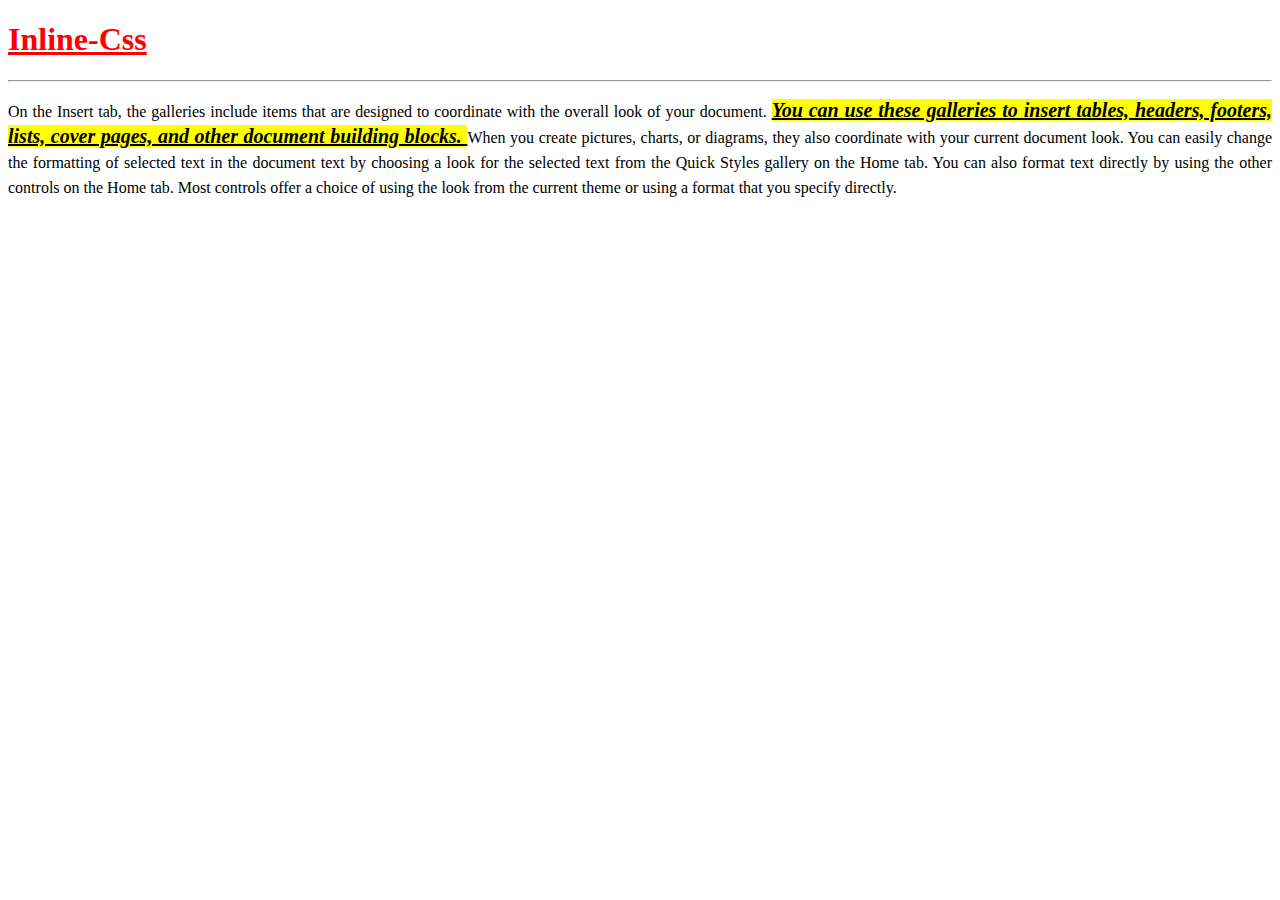
==== CSSexample/index.html @ f9888071 "Sample website added" ====
<!DOCTYPE html>
<html>
<head>
	<title>Inline-Css</title>
</head>
<body>

<h1 style="color:red;
           text-decoration:underline;
           ">Inline-Css</h1>
<hr>

<p style="text-align:justify; line-height:25px;">On the Insert tab, the galleries include items that are designed to coordinate with the overall look of your document. <span style="background: yellow; font-weight: bold; text-decoration: underline; font-style: italic; font-size: 20px; font-family:Bradley Hand ITC;">You can use these galleries to insert tables, headers, footers, lists, cover pages, and other document building blocks. </span>When you create pictures, charts, or diagrams, they also coordinate with your current document look.
You can easily change the formatting of selected text in the document text by choosing a look for the selected text from the Quick Styles gallery on the Home tab. You can also format text directly by using the other controls on the Home tab. Most controls offer a choice of using the look from the current theme or using a format that you specify directly.
</p>
</body>
</html>
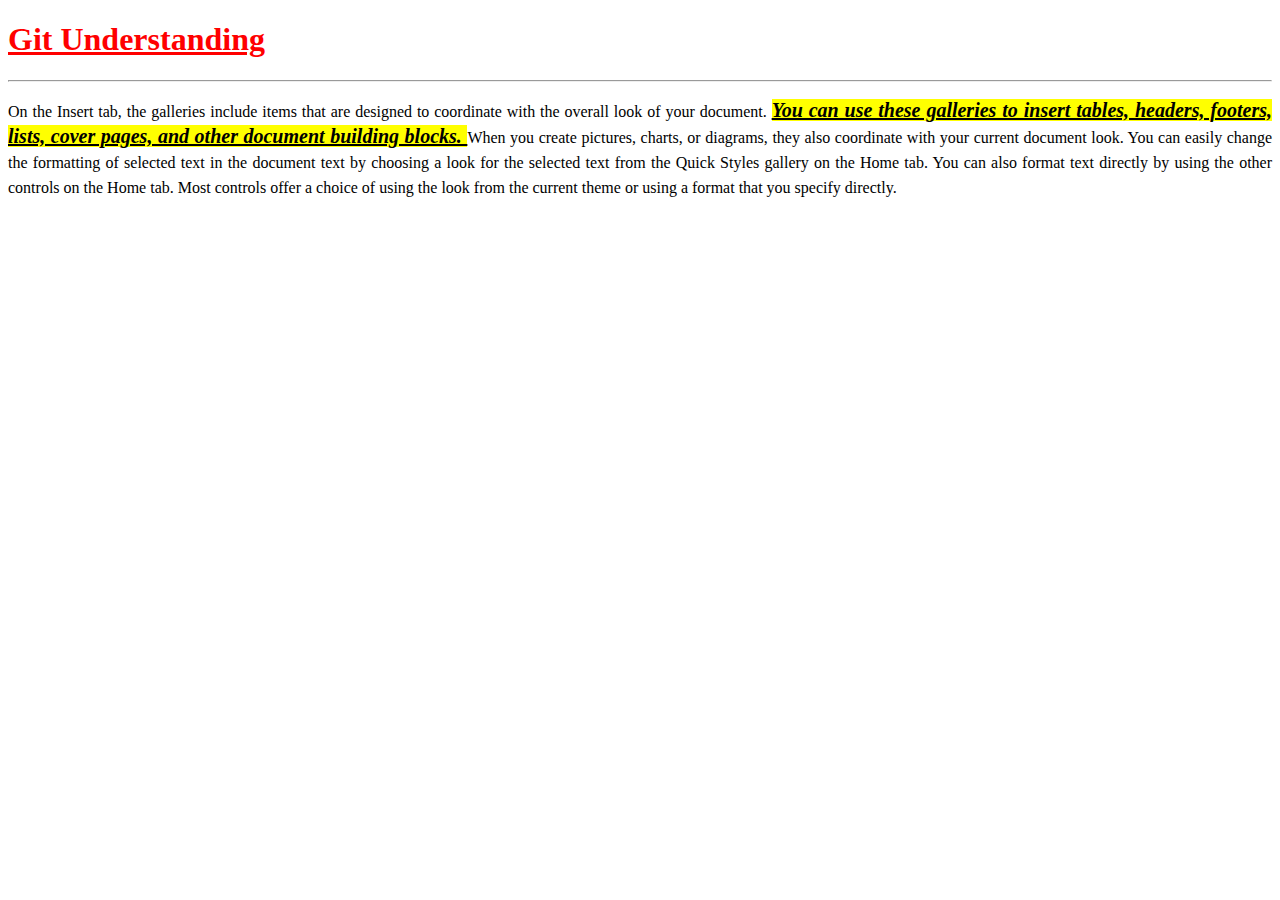
==== commit 4feb3ec2: "index.html heading changed" ====
--- a/CSSexample/index.html
+++ b/CSSexample/index.html
@@ -7,7 +7,7 @@
 
 <h1 style="color:red;
            text-decoration:underline;
-           ">Inline-Css</h1>
+           ">Git Understanding</h1>
 <hr>
 
 <p style="text-align:justify; line-height:25px;">On the Insert tab, the galleries include items that are designed to coordinate with the overall look of your document. <span style="background: yellow; font-weight: bold; text-decoration: underline; font-style: italic; font-size: 20px; font-family:Bradley Hand ITC;">You can use these galleries to insert tables, headers, footers, lists, cover pages, and other document building blocks. </span>When you create pictures, charts, or diagrams, they also coordinate with your current document look.
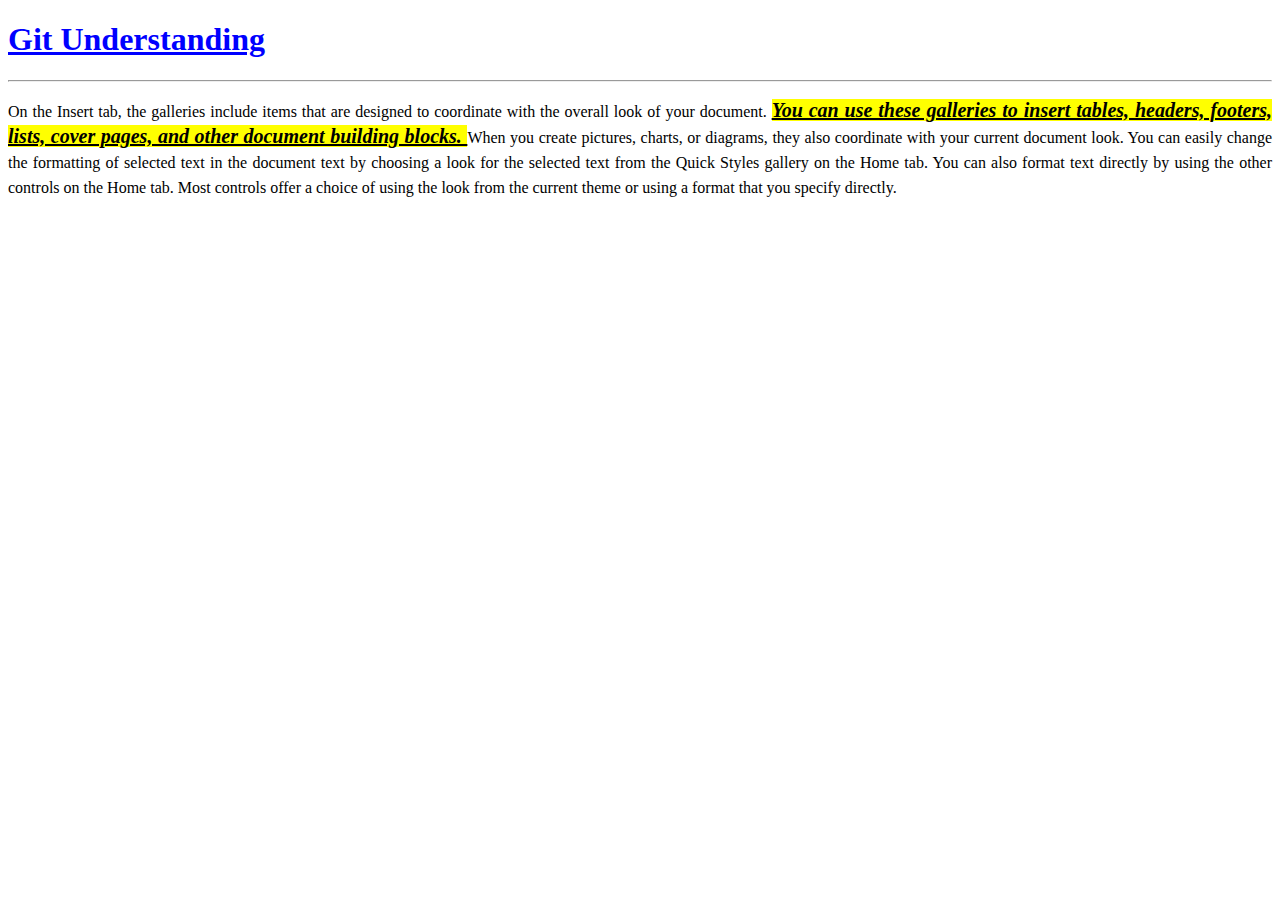
==== commit 488d611b: "heading style changed index.html" ====
--- a/CSSexample/index.html
+++ b/CSSexample/index.html
@@ -5,7 +5,7 @@
 </head>
 <body>
 
-<h1 style="color:red;
+<h1 style="color:blue;font-family:tahoma;
            text-decoration:underline;
            ">Git Understanding</h1>
 <hr>
